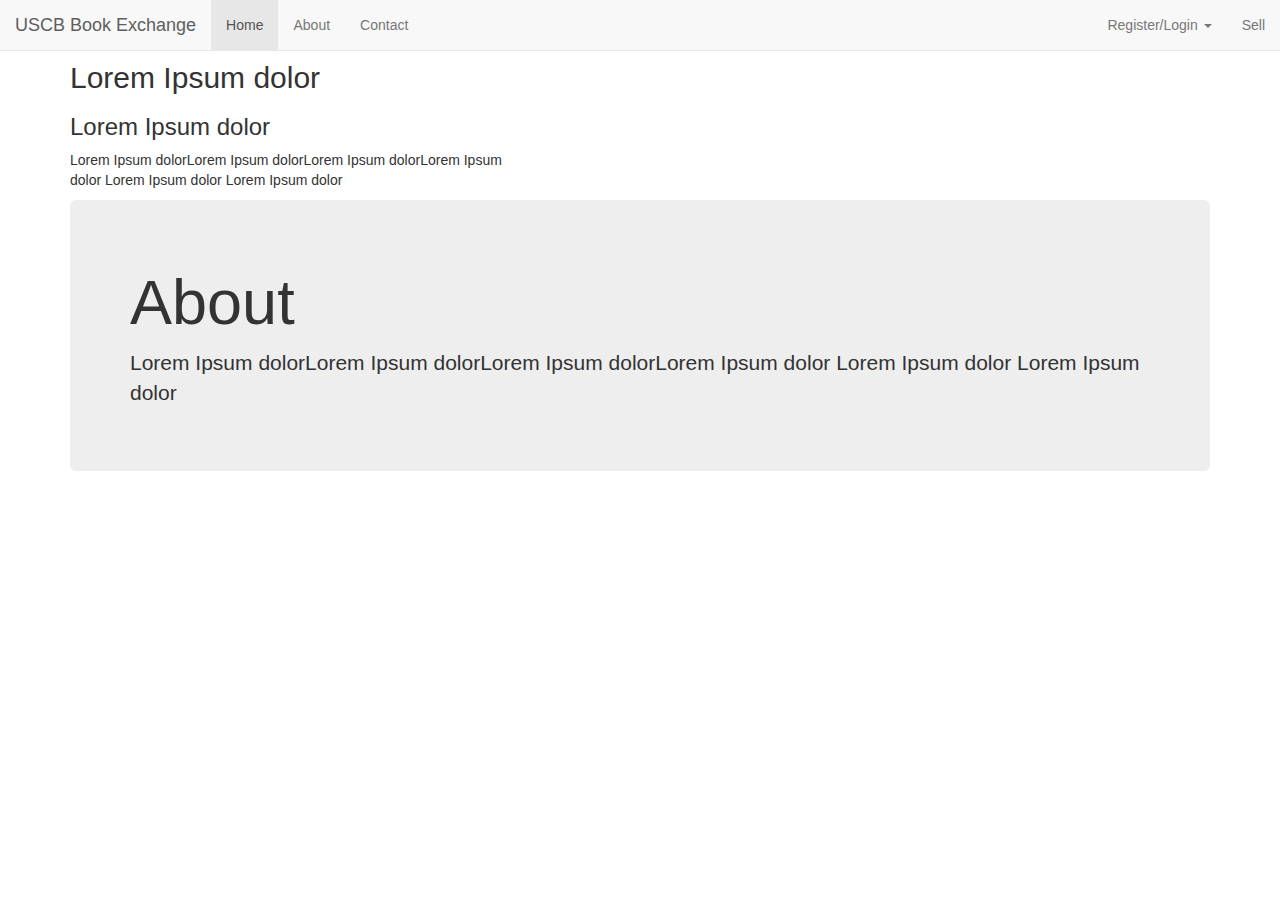
==== View/about.html @ 48b154ca "created about, contact pages" ====
<!DOCTYPE html>
<html lang="en">
  <head>
    <meta charset="utf-8">
    <meta http-equiv="X-UA-Compatible" content="IE=edge">
    <meta name="viewport" content="width=device-width, initial-scale=1">
    <!-- The above 3 meta tags *must* come first in the head; any other head content must come *after* these tags -->
    <title>USCB Book Exchange</title>

    <!-- Bootstrap -->
    <link href="css/bootstrap.min.css" rel="stylesheet">

    <!-- HTML5 shim and Respond.js for IE8 support of HTML5 elements and media queries -->
    <!-- WARNING: Respond.js doesn't work if you view the page via file:// -->
    <!--[if lt IE 9]>
      <script src="https://oss.maxcdn.com/html5shiv/3.7.2/html5shiv.min.js"></script>
      <script src="https://oss.maxcdn.com/respond/1.4.2/respond.min.js"></script>
    <![endif]-->
  </head>
  <body>
    <!-- Sticky Header Nav Bar -->
    <nav class="navbar navbar-default navbar-fixed-top" role="navigation">
      <div class="container-fluid">
        <!-- Brand and toggle get grouped for better mobile display -->
        <div class="navbar-header">
          <button type="button" class="navbar-toggle collapsed" data-toggle="collapse" data-target="#bs-example-navbar-collapse-1">
            <span class="sr-only">Toggle navigation</span>
            <span class="icon-bar"></span>
            <span class="icon-bar"></span>
            <span class="icon-bar"></span>
          </button>
          <!-- Logo will be inserted here -->
          <a class="navbar-brand" href="#">USCB Book Exchange</a>
        </div>
        <!-- Left Header tabs -->
        <div class="collapse navbar-collapse" id="bs-example-navbar-collapse-1">
          <ul class="nav navbar-nav">
            <li class="active"><a href="#">Home <span class="sr-only">(current)</span></a></li>
            <li><a href="#">About</a></li>
            <li><a href="#">Contact</a></li>
          </ul>
          <!-- Right Header tabs - account -->
          <ul class="nav navbar-nav navbar-right">
            <li class="dropdown">
              <a href="#" class="dropdown-toggle" data-toggle="dropdown" role="button" aria-expanded="false">Register/Login <span class="caret"></span></a>
              <ul class="dropdown-menu" role="menu">
                <li><a href="#register-modal" data-toggle="modal" data-target="#register-modal">Register</a></li>
                <li><a href="#login-modal" data-toggle="modal" data-target="#login-modal">Login</a></li>
              </ul>
            </li>
            <li><a href="#">Sell</a></li>
          </ul>
        </div><!-- /.navbar-collapse -->
      </div><!-- /.container-fluid -->
    </nav>
    
    <!-- About Section -->
    <section class="content-section">
        <div class="container">
            <div class="row">
                <div class="col-lg-5 col-sm-6">
                    <hr class="section-heading-spacer">
                    <div class="clearfix"></div>
                    <h2>Lorem Ipsum dolor</h2>
                    <h3>Lorem Ipsum dolor</h3>
                    <p>Lorem Ipsum dolorLorem Ipsum dolorLorem Ipsum dolorLorem Ipsum dolor Lorem Ipsum dolor Lorem Ipsum dolor</p>
                </div>
            </div>
        </div>
    </section>
    
    <!-- About Section -->
    <section>
        <div class="container">
            <div class="row">
                <div class="col-md-12">
                    <div class="jumbotron">
                        <h1>About</h1>
                        <p>Lorem Ipsum dolorLorem Ipsum dolorLorem Ipsum dolorLorem Ipsum dolor Lorem Ipsum dolor Lorem Ipsum dolor</p>
                    </div>
                </div>
            </div>
        </div>
    </section>

    <!-- Register Modal -->
    <div class="modal fade" id="register-modal" role="dialog" aria-labelledby="myModalLabel" aria-hidden="true">
        <div class="modal-dialog">
            <div class="modal-content">
                <div class="modal-title">
                    <h2>Register</h2>
                </div>
                <div class="modal-body">
                    <p>Already have an account? <a href="#">click here</a></p>
                    <form role="form" action="">
                        <input type="email" name="email" placeholder="Enter USCB Email" class="input-xlarge"><br>
                        <button type="submit">Submit</button>
                    </form>
                </div>
                <div class="modal-footer">
                    <p>If the email entered is a valid USCB email a confirmation link will be sent.</p>
                </div>
            </div>
        </div>
    </div>

    <!-- Login Modal -->
    <div class="modal fade" id="login-modal" role="dialog">
        <div class="modal-dialog">
            <div class="modal-content">
                <div class="modal-title">
                    <h2>Account Sign-In</h2>
                </div>
                <div class="modal-body">
                    <p>Don't have an account? <a href="#">click here</a></p>
                    <form role="form" action="">
                        <input type="email" name="email" placeholder="Enter USCB Email"><br>
                        <input type="password" name="password" placeholder="Enter Password"><br>
                        <button type="submit">Submit</button>
                    </form>
                </div>
                <div class="modal-footer">
                    <p>Forgot Password? <a href="#">click here</a></p>
                </div>
            </div>
        </div>
    </div>
    
    <!-- jQuery (necessary for Bootstrap's JavaScript plugins) -->
    <script src="https://ajax.googleapis.com/ajax/libs/jquery/1.11.2/jquery.min.js"></script>
    <!-- Include all compiled plugins (below), or include individual files as needed -->
    <script src="js/bootstrap.min.js"></script>
  </body>
</html>
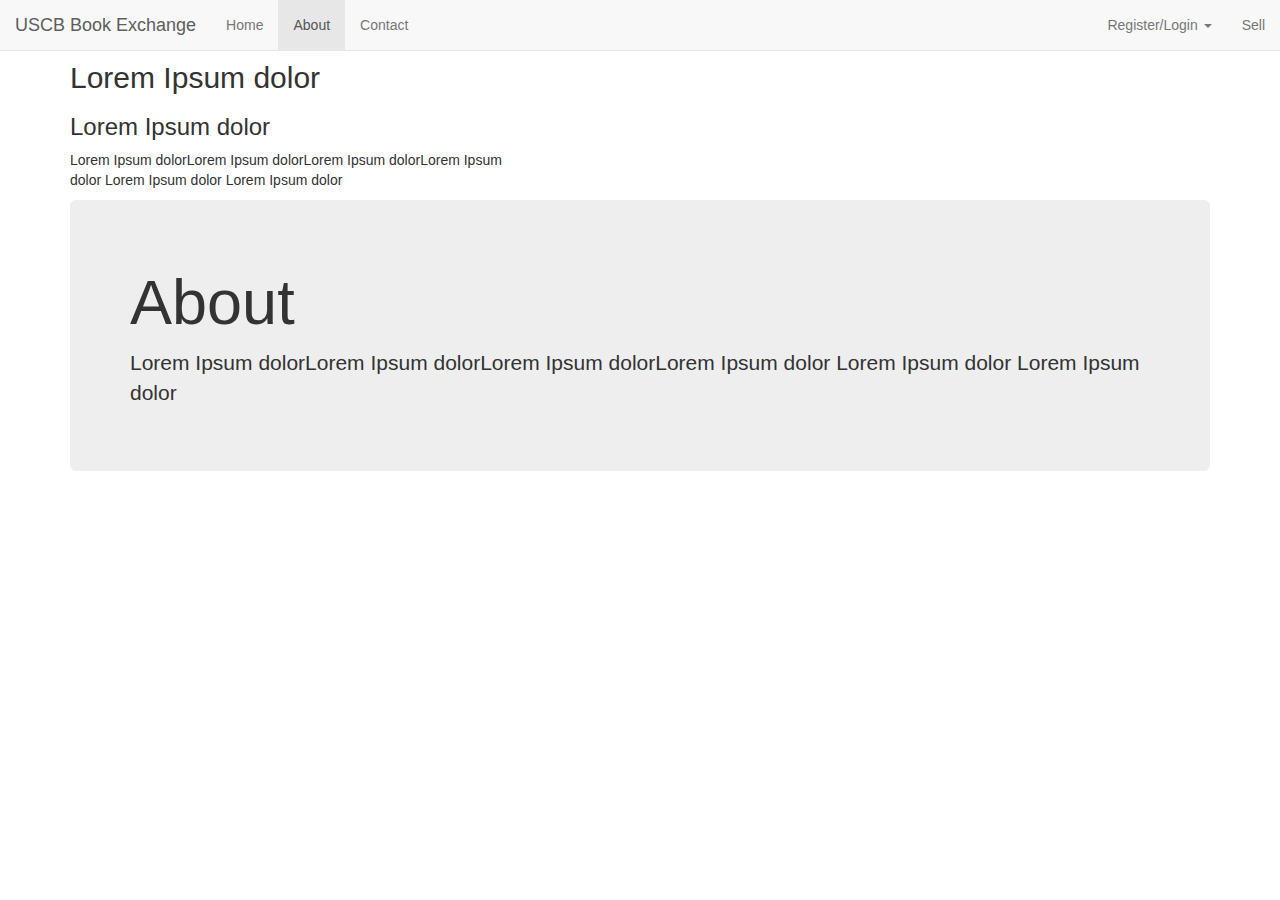
==== commit 5a7fc252: "links in navbar highlight and redirect to link" ====
--- a/View/about.html
+++ b/View/about.html
@@ -35,9 +35,9 @@
         <!-- Left Header tabs -->
         <div class="collapse navbar-collapse" id="bs-example-navbar-collapse-1">
           <ul class="nav navbar-nav">
-            <li class="active"><a href="#">Home <span class="sr-only">(current)</span></a></li>
-            <li><a href="#">About</a></li>
-            <li><a href="#">Contact</a></li>
+            <li><a href="index.html">Home <span class="sr-only">(current)</span></a></li>
+            <li class="active"><a href="#">About</a></li>
+            <li><a href="contact.html">Contact</a></li>
           </ul>
           <!-- Right Header tabs - account -->
           <ul class="nav navbar-nav navbar-right">
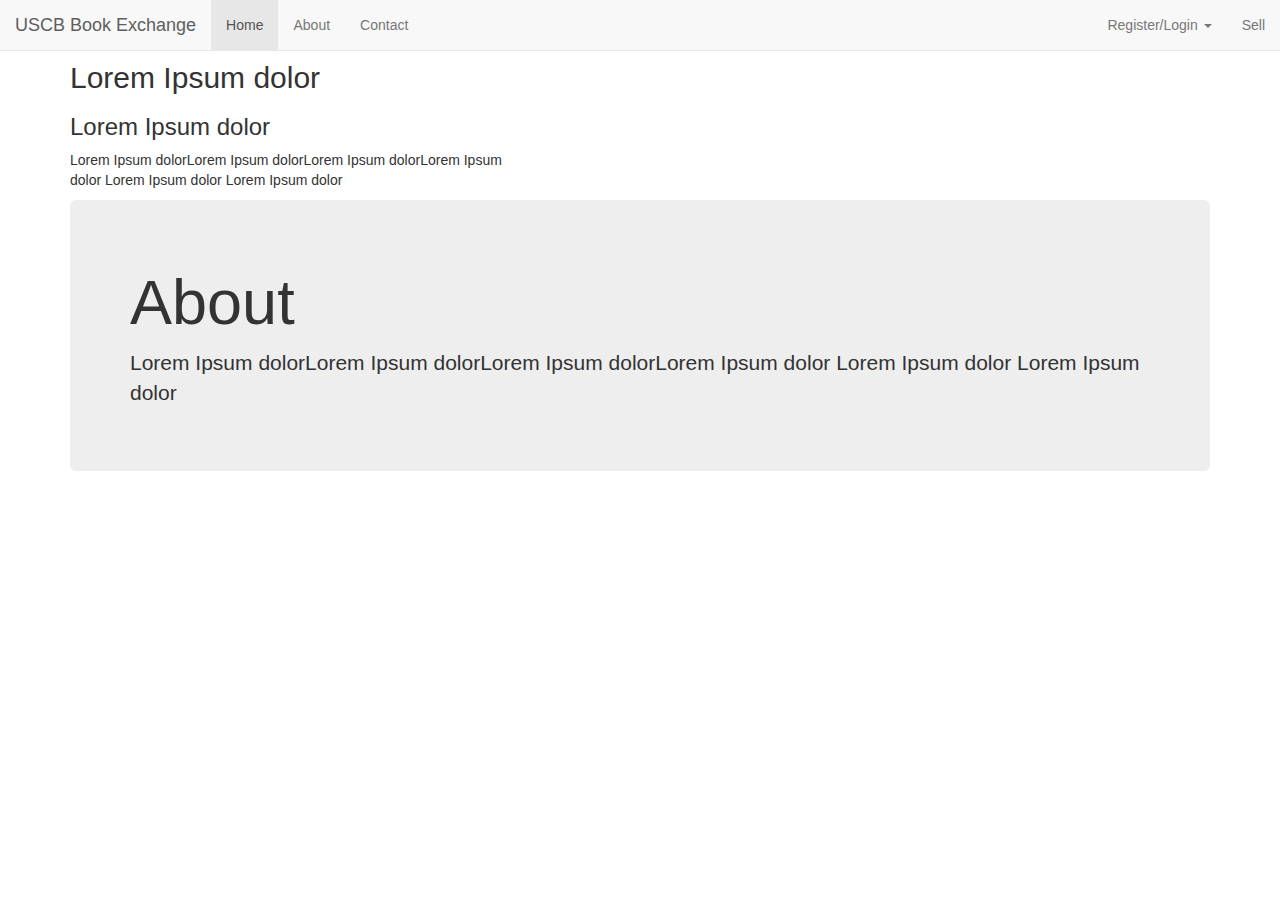
==== commit d5012f55: "added ajax and form stuff" ====
--- a/View/about.html
+++ b/View/about.html
@@ -30,13 +30,13 @@
             <span class="icon-bar"></span>
           </button>
           <!-- Logo will be inserted here -->
-          <a class="navbar-brand" href="#">USCB Book Exchange</a>
+          <a class="navbar-brand" href="index.html">USCB Book Exchange</a>
         </div>
         <!-- Left Header tabs -->
         <div class="collapse navbar-collapse" id="bs-example-navbar-collapse-1">
           <ul class="nav navbar-nav">
-            <li><a href="index.html">Home <span class="sr-only">(current)</span></a></li>
-            <li class="active"><a href="#">About</a></li>
+            <li class="active"><a href="index.html">Home <span class="sr-only">(current)</span></a></li>
+            <li><a href="about.html">About</a></li>
             <li><a href="contact.html">Contact</a></li>
           </ul>
           <!-- Right Header tabs - account -->
@@ -46,6 +46,7 @@
               <ul class="dropdown-menu" role="menu">
                 <li><a href="#register-modal" data-toggle="modal" data-target="#register-modal">Register</a></li>
                 <li><a href="#login-modal" data-toggle="modal" data-target="#login-modal">Login</a></li>
+                <li><a href="#password-modal" data-toggle="modal" data-target="#password-modal">Forgot Password</a></li>
               </ul>
             </li>
             <li><a href="#">Sell</a></li>
@@ -84,21 +85,22 @@
     </section>
 
     <!-- Register Modal -->
-    <div class="modal fade" id="register-modal" role="dialog" aria-labelledby="myModalLabel" aria-hidden="true">
+    <div class="modal fade" id="register-modal" role="dialog" >
         <div class="modal-dialog">
             <div class="modal-content">
                 <div class="modal-title">
                     <h2>Register</h2>
                 </div>
                 <div class="modal-body">
-                    <p>Already have an account? <a href="#">click here</a></p>
-                    <form role="form" action="">
-                        <input type="email" name="email" placeholder="Enter USCB Email" class="input-xlarge"><br>
-                        <button type="submit">Submit</button>
-                    </form>
+                    <!-- <p>Already have an account? <a href="#login-modal" data-toggle="modal" data-target="#login-modal">click here</a></p> -->
+                    <!-- <form role="form" action="" id = "registerForm"> -->
+                        <input id = "emailRegister" type="email" name="email" placeholder="Enter USCB Email" class="input-xlarge"><br>
+                        <button type="submit" id ='registerSubmit'>Register</button>
+                        <button type="button" data-dismiss="modal">Close</button>
+                    <!-- </form> -->
                 </div>
                 <div class="modal-footer">
-                    <p>If the email entered is a valid USCB email a confirmation link will be sent.</p>
+                    <p id = "registerStatus"></p>
                 </div>
             </div>
         </div>
@@ -112,16 +114,41 @@
                     <h2>Account Sign-In</h2>
                 </div>
                 <div class="modal-body">
-                    <p>Don't have an account? <a href="#">click here</a></p>
-                    <form role="form" action="">
-                        <input type="email" name="email" placeholder="Enter USCB Email"><br>
-                        <input type="password" name="password" placeholder="Enter Password"><br>
-                        <button type="submit">Submit</button>
-                    </form>
+                    <!-- <p>Don't have an account?<a href="#register-modal" data-toggle="modal" data-target="#register-modal">click here</a></p> -->
+                    <!-- <form role="form" action=""> -->
+                        <input id = "emailLogin" type="email" name="email" placeholder="Enter USCB Email"><br>
+                        <input id = "passwordLogin" type="password" name="password" placeholder="Enter Password"><br>
+                        <button type="submit" class="btn btn-default" id ='loginSubmit'>Log In</button>
+                        <button type="button" class="btn btn-default" data-dismiss="modal">Close</button>
+                    <!-- </form> -->
                 </div>
                 <div class="modal-footer">
-                    <p>Forgot Password? <a href="#">click here</a></p>
+                    <p id = "loginStatus"></p>
+                </div> 
+            </div>
+        </div>
+    </div>
+    
+     <!-- Forgot Password Modal -->
+    <div class="modal fade" id="password-modal" role="dialog">
+        <div class="modal-dialog">
+            <div class="modal-content">
+                <div class="modal-title">
+                    <h2>Forgot Password?</h2>
                 </div>
+                <div class="modal-body">
+                    <!-- <p>Remember Password? <a href="#login-modal" data-toggle="modal" data-target="#register-modal">click here</a></p> -->
+                    <!-- <form role="form" action=""> -->
+                        <input id="emailFP" name="email" placeholder="Enter USCB Email"><br>
+                        <input id="passwordFP" type="password" name="password" placeholder="Enter Password"><br>
+                        <input id="passwordConfirmFP" type="password" name="passwordConfirm" placeholder="Re-Enter Password"><br>
+                        <button type="button" id ='passwordSubmit'>Request Reset</button>
+                        <button type="button" data-dismiss="modal">Close</button>
+                    <!-- </form> -->
+                </div>
+                <div class="modal-footer">
+                    <p id = "FPStatus"></p>
+                </div>                
             </div>
         </div>
     </div>
@@ -130,5 +157,7 @@
     <script src="https://ajax.googleapis.com/ajax/libs/jquery/1.11.2/jquery.min.js"></script>
     <!-- Include all compiled plugins (below), or include individual files as needed -->
     <script src="js/bootstrap.min.js"></script>
+    <script src="js/ajax.js"></script>
+    <script src="js/eventHandlers.js"></script>
   </body>
 </html>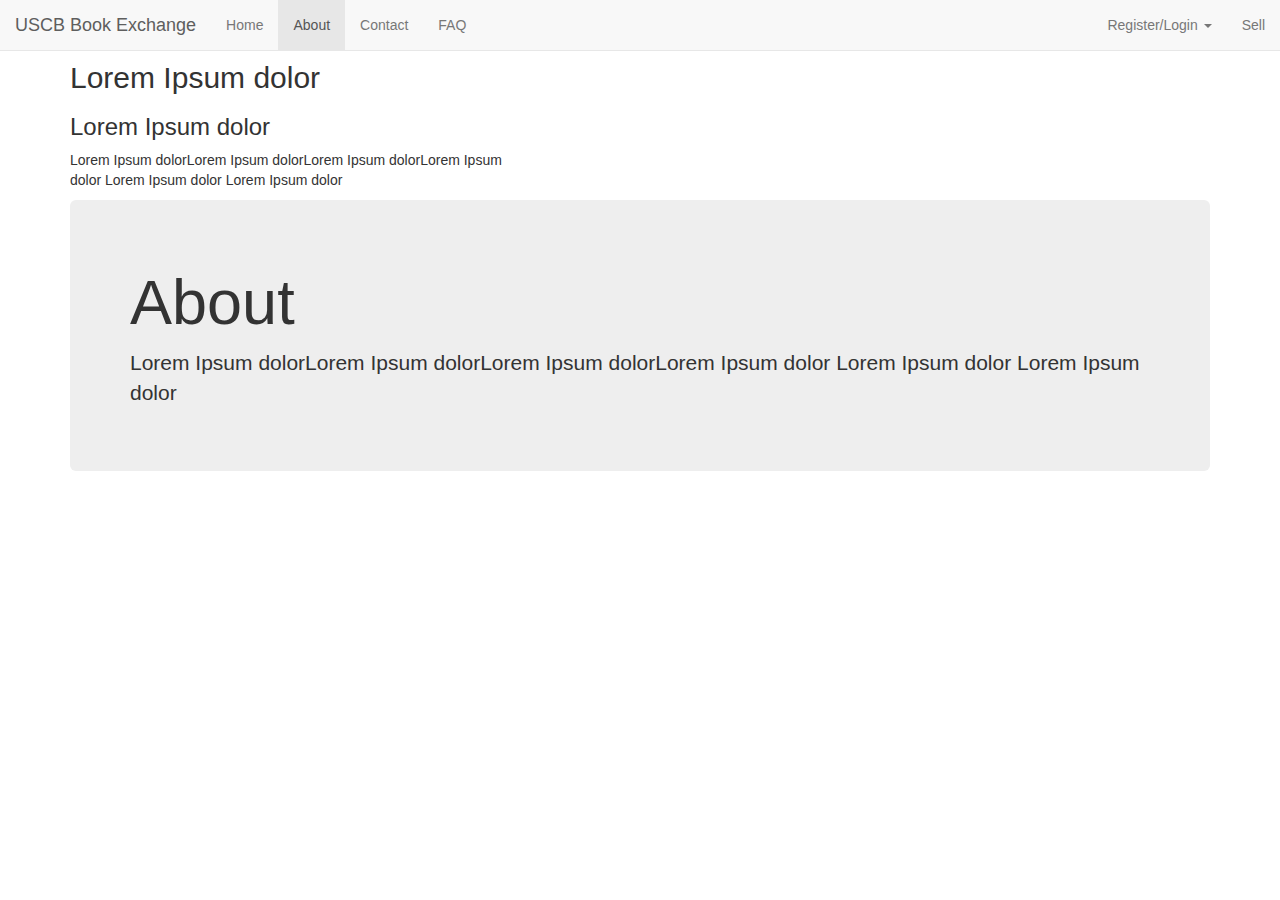
==== commit 49e97b7a: "front end changes. added zachs FAQ pages. create listing function works properly. sewed front end hr" ====
--- a/View/about.html
+++ b/View/about.html
@@ -34,22 +34,32 @@
         </div>
         <!-- Left Header tabs -->
         <div class="collapse navbar-collapse" id="bs-example-navbar-collapse-1">
-          <ul class="nav navbar-nav">
-            <li class="active"><a href="index.html">Home <span class="sr-only">(current)</span></a></li>
-            <li><a href="about.html">About</a></li>
-            <li><a href="contact.html">Contact</a></li>
-          </ul>
+         <ul class="nav navbar-nav">
+						<li>
+							<a href = "index.html"> Home </a>
+						</li>
+						<li class = "active">
+							<a href="about.html"> About</a>
+						</li>
+						<li>
+							<a href="contact.html"> Contact</a>
+						</li>
+						<li>
+							<a href="FAQ.html">FAQ<span class="sr-only">(current)</span></a>
+						</li>
+					</ul>
           <!-- Right Header tabs - account -->
           <ul class="nav navbar-nav navbar-right">
             <li class="dropdown">
               <a href="#" class="dropdown-toggle" data-toggle="dropdown" role="button" aria-expanded="false">Register/Login <span class="caret"></span></a>
               <ul class="dropdown-menu" role="menu">
                 <li><a href="#register-modal" data-toggle="modal" data-target="#register-modal">Register</a></li>
-                <li><a href="#login-modal" data-toggle="modal" data-target="#login-modal">Login</a></li>
+                <li><a href="#login-modal" data-toggle="modal" data-target="#login-modal">Log In</a></li>
+                <li><a id = "logOut" href="#logout-modal" data-toggle="modal" data-target="#logout-modal">Log Out</a></li>
                 <li><a href="#password-modal" data-toggle="modal" data-target="#password-modal">Forgot Password</a></li>
               </ul>
             </li>
-            <li><a href="#">Sell</a></li>
+            <li><a href="create_listing.html">Sell</a></li>
           </ul>
         </div><!-- /.navbar-collapse -->
       </div><!-- /.container-fluid -->
@@ -153,6 +163,23 @@
         </div>
     </div>
     
+    <!-- Logout Modal -->
+    <div class="modal fade" id="logout-modal" role="dialog">
+        <div class="modal-dialog">
+            <div class="modal-content">
+                <div class="modal-title">
+                    <h2>Log Out</h2>
+                </div>
+                <div class="modal-body">
+                    <!-- <p>Remember Password? <a href="#login-modal" data-toggle="modal" data-target="#register-modal">click here</a></p> -->
+                    <!-- <form role="form" action=""> -->
+                        <p id = "logOutStatus"> Please Log In. </p>
+                    <!-- </form> -->
+                </div>                             
+            </div>
+        </div>
+    </div>
+    
     <!-- jQuery (necessary for Bootstrap's JavaScript plugins) -->
     <script src="https://ajax.googleapis.com/ajax/libs/jquery/1.11.2/jquery.min.js"></script>
     <!-- Include all compiled plugins (below), or include individual files as needed -->
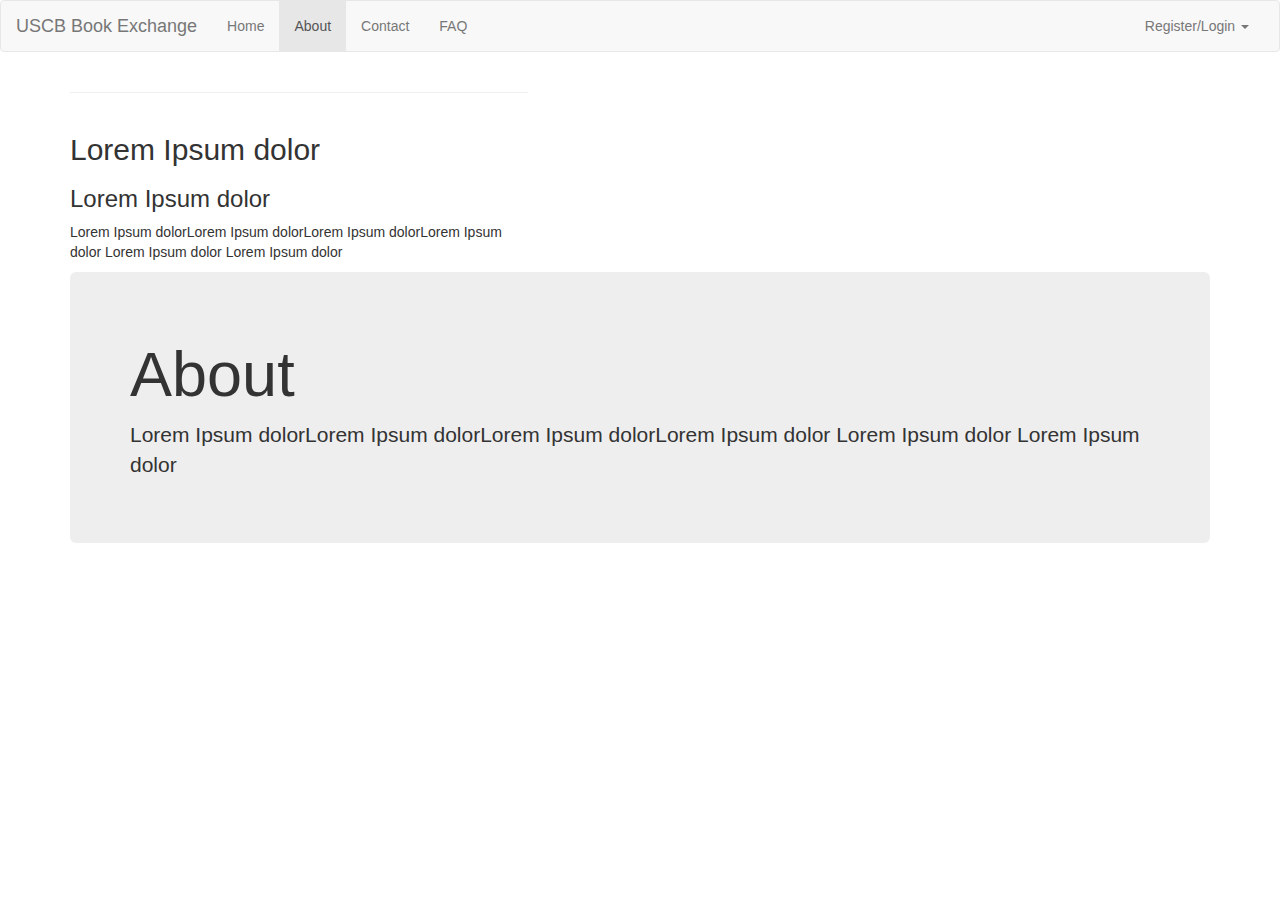
==== commit dea77150: "linked changes and nav bar changes" ====
--- a/View/about.html
+++ b/View/about.html
@@ -19,7 +19,7 @@
   </head>
   <body>
     <!-- Sticky Header Nav Bar -->
-    <nav class="navbar navbar-default navbar-fixed-top" role="navigation">
+    <nav class="navbar navbar-default" role="navigation">
       <div class="container-fluid">
         <!-- Brand and toggle get grouped for better mobile display -->
         <div class="navbar-header">
@@ -49,17 +49,8 @@
 						</li>
 					</ul>
           <!-- Right Header tabs - account -->
-          <ul class="nav navbar-nav navbar-right">
-            <li class="dropdown">
-              <a href="#" class="dropdown-toggle" data-toggle="dropdown" role="button" aria-expanded="false">Register/Login <span class="caret"></span></a>
-              <ul class="dropdown-menu" role="menu">
-                <li><a href="#register-modal" data-toggle="modal" data-target="#register-modal">Register</a></li>
-                <li><a href="#login-modal" data-toggle="modal" data-target="#login-modal">Log In</a></li>
-                <li><a id = "logOut" href="#logout-modal" data-toggle="modal" data-target="#logout-modal">Log Out</a></li>
-                <li><a href="#password-modal" data-toggle="modal" data-target="#password-modal">Forgot Password</a></li>
-              </ul>
-            </li>
-            <li><a href="create_listing.html">Sell</a></li>
+         <ul class="nav navbar-nav navbar-right" id = "userOptions">           
+           
           </ul>
         </div><!-- /.navbar-collapse -->
       </div><!-- /.container-fluid -->
@@ -94,7 +85,7 @@
         </div>
     </section>
 
-    <!-- Register Modal -->
+     <!-- Register Modal -->
     <div class="modal fade" id="register-modal" role="dialog" >
         <div class="modal-dialog">
             <div class="modal-content">
@@ -105,8 +96,7 @@
                     <!-- <p>Already have an account? <a href="#login-modal" data-toggle="modal" data-target="#login-modal">click here</a></p> -->
                     <!-- <form role="form" action="" id = "registerForm"> -->
                         <input id = "emailRegister" type="email" name="email" placeholder="Enter USCB Email" class="input-xlarge"><br>
-                        <button type="submit" id ='registerSubmit'>Register</button>
-                        <button type="button" data-dismiss="modal">Close</button>
+                        <button type="submit" id ='registerSubmit'>Register</button>                       
                     <!-- </form> -->
                 </div>
                 <div class="modal-footer">
@@ -128,8 +118,7 @@
                     <!-- <form role="form" action=""> -->
                         <input id = "emailLogin" type="email" name="email" placeholder="Enter USCB Email"><br>
                         <input id = "passwordLogin" type="password" name="password" placeholder="Enter Password"><br>
-                        <button type="submit" class="btn btn-default" id ='loginSubmit'>Log In</button>
-                        <button type="button" class="btn btn-default" data-dismiss="modal">Close</button>
+                        <button type="submit" class="btn btn-default" id ='loginSubmit'>Log In</button>                      
                     <!-- </form> -->
                 </div>
                 <div class="modal-footer">
@@ -153,8 +142,7 @@
                         <input id="passwordFP" type="password" name="password" placeholder="Enter Password"><br>
                         <input id="passwordConfirmFP" type="password" name="passwordConfirm" placeholder="Re-Enter Password"><br>
                         <button type="button" id ='passwordSubmit'>Request Reset</button>
-                        <button type="button" data-dismiss="modal">Close</button>
-                    <!-- </form> -->
+                      <!-- </form> -->
                 </div>
                 <div class="modal-footer">
                     <p id = "FPStatus"></p>
@@ -179,6 +167,7 @@
             </div>
         </div>
     </div>
+ 
     
     <!-- jQuery (necessary for Bootstrap's JavaScript plugins) -->
     <script src="https://ajax.googleapis.com/ajax/libs/jquery/1.11.2/jquery.min.js"></script>
